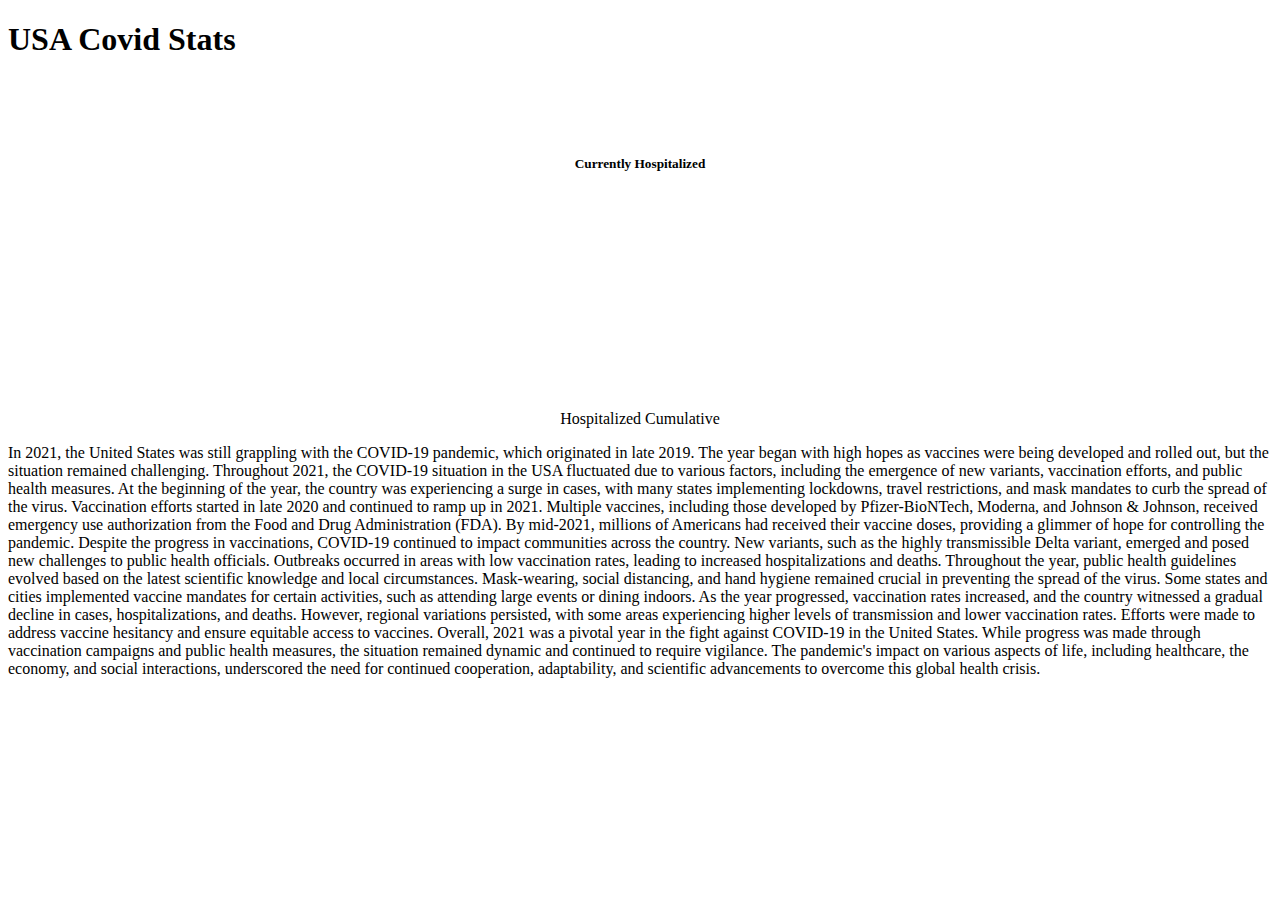
==== Charts.html @ 01a0efde "Add files via upload" ====
<!DOCTYPE html>
<html lang="en">
<head>
    <meta charset="UTF-8">
    <meta name="viewport" content="width=device-width, initial-scale=1.0">
    <title>Charts from APIs</title>
    <link href="https://cdn.jsdelivr.net/npm/bootstrap@5.3.0/dist/css/bootstrap.min.css" rel="stylesheet" integrity="sha384-9ndCyUaIbzAi2FUVXJi0CjmCapSmO7SnpJef0486qhLnuZ2cdeRhO02iuK6FUUVM" crossorigin="anonymous">
    <!-- one -->

    <script src="https://code.highcharts.com/highcharts.js"></script>
    <script src="https://code.highcharts.com/modules/exporting.js"></script>
    <script src="https://code.highcharts.com/modules/export-data.js"></script>
    <script src="https://code.highcharts.com/modules/accessibility.js"></script>

    <link rel="stylesheet" href="Css_one.css">
    <script src="JS_one.js"></script>


    <!-- two -->
    
    <script src="https://code.highcharts.com/highcharts.js"></script>
<script src="https://code.highcharts.com/highcharts-more.js"></script>
<script src="https://code.highcharts.com/modules/solid-gauge.js"></script>
<script src="https://code.highcharts.com/modules/exporting.js"></script>
<script src="https://code.highcharts.com/modules/export-data.js"></script>
<script src="https://code.highcharts.com/modules/accessibility.js"></script>

<link rel="stylesheet" href="Css_two.css">
<script src="JS_two.js"></script>
    


<!-- three -->
<script src="https://code.highcharts.com/highcharts.js"></script>
<script src="https://code.highcharts.com/modules/exporting.js"></script>
<script src="https://code.highcharts.com/modules/export-data.js"></script>
<script src="https://code.highcharts.com/modules/accessibility.js"></script>

<link rel="stylesheet" href="Css_three.css">
<script src="JS_three.js"></script>




<!-- four      -->

<!-- style 4
<link rel="stylesheet" href="Css_four.css">
<script src="JS_four.js"></script> -->

<script src="JS_five.js"></script>


<style>
    .highcharts-figure,
.highcharts-data-table table {
    min-width: 310px;
    max-width: 800px;
    margin: 1em auto;
}

#container {
    height: 400px;
}

.highcharts-data-table table {
    font-family: Verdana, sans-serif;
    border-collapse: collapse;
    border: 1px solid #ebebeb;
    margin: 10px auto;
    text-align: center;
    width: 100%;
    max-width: 500px;
}

.highcharts-data-table caption {
    padding: 1em 0;
    font-size: 1.2em;
    color: #555;
}

.highcharts-data-table th {
    font-weight: 600;
    padding: 0.5em;
}

.highcharts-data-table td,
.highcharts-data-table th,
.highcharts-data-table caption {
    padding: 0.5em;
}

.highcharts-data-table thead tr,
.highcharts-data-table tr:nth-child(even) {
    background: #f8f8f8;
}

.highcharts-data-table tr:hover {
    background: #f1f7ff;
}

</style>

    
    
    

</head>




<body>


    <div class="container-fluid bg-primary p-4 text-white">
        <h1>USA Covid Stats</h1>
    </div>
    
    
  
    



   






<div class="row h-vh">

    <div class="col-9 lg">

        <div class="container">

            <div class="row">
                
                <div class="col-6">
                    
                    <one>
                            
                        <figure class="highcharts-figure">
                            <div id="chartone"></div>
                        </figure>
                    
                    </one>
                </div>
                
                
                
                    <br><br><br>
                <div class="col-6">
                    <two>
                        <center>
                            <figure class="highcharts-figure">
                                <h5>Currently Hospitalized</h5>
                                <div id="two" class="chart-container"></div>
                            </figure>
                        </center>
                    </two>
                    
                </div>
            </div>



                <div class="row">


                    <div class="col-6">
                        <three>
                            <center>
                                <figure class="highcharts-figure">
                                <div id="three"></div>
                                <p class="highcharts-description">
                                    Hospitalized Cumulative
                                </p>
                                </figure>
                            </center>
                        </three>
                    </div>

                    <div class="col-6">
                        <script src="https://code.highcharts.com/highcharts.js"></script>
                        <script src="https://code.highcharts.com/modules/exporting.js"></script>
                        <script src="https://code.highcharts.com/modules/export-data.js"></script>
                        <script src="https://code.highcharts.com/modules/accessibility.js"></script>

                        <figure class="highcharts-figure">
                            <div id="four"></div>
                            
                        </figure>

                        <script>
                            async function five ()
                            {
                            fetched = await fetch('https://api.covidtracking.com/v1/us/current.json')
                            apiresult = await fetched.json();


                            console.log(apiresult)
                            negative = apiresult[0].negative
                            positive = apiresult[0].positive
                            today = apiresult[0].totalTestResultsIncrease
                            total = positive+negative
                            console.log(negative,positive,total,today)
                            Highcharts.chart('four', {
    chart: {
        type: 'bar'
    },
    title: {
        text: 'Historic World Population by Region',
        align: 'left'
    },
    subtitle: {
        text: 'Source: <a ' +
            'href="https://en.wikipedia.org/wiki/List_of_continents_and_continental_subregions_by_population"' +
            'target="_blank">Wikipedia.org</a>',
        align: 'left'
    },
    xAxis: {
        categories: ['Tests'],
        title: {
            text: null
        },
        gridLineWidth: 1,
        lineWidth: 0
    },
    yAxis: {
        min: 0,
        title: {
            text: 'Population (millions)',
            align: 'high'
        },
        labels: {
            overflow: 'justify'
        },
        gridLineWidth: 0
    },
    tooltip: {
        valueSuffix: ' millions'
    },
    plotOptions: {
        bar: {
            borderRadius: '50%',
            dataLabels: {
                enabled: true
            },
            groupPadding: 0.1
        }
    },
    legend: {
        layout: 'vertical',
        align: 'right',
        verticalAlign: 'top',
        x: -40,
        y: 80,
        floating: true,
        borderWidth: 1,
        backgroundColor:
            Highcharts.defaultOptions.legend.backgroundColor || '#FFFFFF',
        shadow: true
    },
    credits: {
        enabled: false
    },
    series: [{
        name: 'Total Tested',
        data: [total]
    }, {
        name: 'Tested Today',
        data: [today]
    }]
});

                            }
                            

five()



                            

                        </script>
                    </div>
                
                
                </div>
            
            
        
        </div>
    
    
    </div>


    <div class = "col-3 bg-primary p-4 text-white h-vh">
        <p>
            In 2021, the United States was still grappling with the COVID-19 pandemic, which originated in late 2019. The year began with high hopes as vaccines were being developed and rolled out, but the situation remained challenging.

Throughout 2021, the COVID-19 situation in the USA fluctuated due to various factors, including the emergence of new variants, vaccination efforts, and public health measures. At the beginning of the year, the country was experiencing a surge in cases, with many states implementing lockdowns, travel restrictions, and mask mandates to curb the spread of the virus.

Vaccination efforts started in late 2020 and continued to ramp up in 2021. Multiple vaccines, including those developed by Pfizer-BioNTech, Moderna, and Johnson & Johnson, received emergency use authorization from the Food and Drug Administration (FDA). By mid-2021, millions of Americans had received their vaccine doses, providing a glimmer of hope for controlling the pandemic.

Despite the progress in vaccinations, COVID-19 continued to impact communities across the country. New variants, such as the highly transmissible Delta variant, emerged and posed new challenges to public health officials. Outbreaks occurred in areas with low vaccination rates, leading to increased hospitalizations and deaths.

Throughout the year, public health guidelines evolved based on the latest scientific knowledge and local circumstances. Mask-wearing, social distancing, and hand hygiene remained crucial in preventing the spread of the virus. Some states and cities implemented vaccine mandates for certain activities, such as attending large events or dining indoors.

As the year progressed, vaccination rates increased, and the country witnessed a gradual decline in cases, hospitalizations, and deaths. However, regional variations persisted, with some areas experiencing higher levels of transmission and lower vaccination rates. Efforts were made to address vaccine hesitancy and ensure equitable access to vaccines.

Overall, 2021 was a pivotal year in the fight against COVID-19 in the United States. While progress was made through vaccination campaigns and public health measures, the situation remained dynamic and continued to require vigilance. The pandemic's impact on various aspects of life, including healthcare, the economy, and social interactions, underscored the need for continued cooperation, adaptability, and scientific advancements to overcome this global health crisis.
        </p>
    </div>
</div>







    
</body>
</html>


<script>
    
</script>













<script>
//    buildchart(countries, data1)


    //     let btn = document.getElementById('click_button')

    //     btn.addEventListener('click', fu => {


    //         var newcountries = ['ETHIOPIA', 'SUDAN', 'KENYA']


    //         var newdata = [{
    //             name: 'teff',
    //             data: [406292, 260000, 107000]
    //         }, {
    //             name: 'Wheat',
    //             data: [51086, 136000, 5500, ]
    //         }]


    //         buildchart(newcountries, newdata)



    //     })
</script>
---- Css_one.css ----
.highcharts-figure,
        .highcharts-data-table table {
            min-width: 310px;
            max-width: 800px;
            margin: 1em auto;
        }
        
        #container {
            height: 400px;
        }
        
        .highcharts-data-table table {
            font-family: Verdana, sans-serif;
            border-collapse: collapse;
            border: 1px solid #ebebeb;
            margin: 10px auto;
            text-align: center;
            width: 100%;
            max-width: 500px;
        }
        
        .highcharts-data-table caption {
            padding: 1em 0;
            font-size: 1.2em;
            color: #555;
        }
        
        .highcharts-data-table th {
            font-weight: 600;
            padding: 0.5em;
        }
        
        .highcharts-data-table td,
        .highcharts-data-table th,
        .highcharts-data-table caption {
            padding: 0.5em;
        }
        
        .highcharts-data-table thead tr,
        .highcharts-data-table tr:nth-child(even) {
            background: #f8f8f8;
        }
        
        .highcharts-data-table tr:hover {
            background: #f1f7ff;
        }
---- Css_two.css ----
.highcharts-figure .chart-container {
    width: 300px;
    height: 200px;
    
}

.highcharts-figure,
.highcharts-data-table table {
    width: 600px;
    margin: 0 auto;
}

.highcharts-data-table table {
    font-family: Verdana, sans-serif;
    border-collapse: collapse;
    border: 1px solid #ebebeb;
    margin: 1000px auto;
    text-align: center;
    width: 100%;
    max-width: 500px;
}

.highcharts-data-table caption {
    padding: 1em 0;
    font-size: 1.2em;
    color: #555;
}

.highcharts-data-table th {
    font-weight: 600;
    padding: 0.5em;
}

.highcharts-data-table td,
.highcharts-data-table th,
.highcharts-data-table caption {
    padding: 0.5em;
}

.highcharts-data-table thead tr,
.highcharts-data-table tr:nth-child(even) {
    background: #f8f8f8;
}

.highcharts-data-table tr:hover {
    background: #f1f7ff;
}

@media (max-width: 600px) {
    .highcharts-figure,
    .highcharts-data-table table {
        width: 100%;
    }

    .highcharts-figure .chart-container {
        width: 300px;
        float: none;
        margin: 0 auto;
    }
}
---- Css_three.css ----
.highcharts-figure,
.highcharts-data-table table {
    min-width: 310px;
    max-width: 800px;
    margin: 1em auto;
}

#container {
    height: 400px;
}

.highcharts-data-table table {
    font-family: Verdana, sans-serif;
    border-collapse: collapse;
    border: 1px solid #ebebeb;
    margin: 10px auto;
    text-align: center;
    width: 100%;
    max-width: 500px;
}

.highcharts-data-table caption {
    padding: 1em 0;
    font-size: 1.2em;
    color: #555;
}

.highcharts-data-table th {
    font-weight: 600;
    padding: 0.5em;
}

.highcharts-data-table td,
.highcharts-data-table th,
.highcharts-data-table caption {
    padding: 0.5em;
}

.highcharts-data-table thead tr,
.highcharts-data-table tr:nth-child(even) {
    background: #f8f8f8;
}

.highcharts-data-table tr:hover {
    background: #f1f7ff;
}
---- Css_four.css ----
.highcharts-figure,
.highcharts-data-table table {
    min-width: 360px;
    max-width: 700px;
    margin: 1em auto;
}

.highcharts-data-table table {
    font-family: Verdana, sans-serif;
    border-collapse: collapse;
    border: 1px solid #ebebeb;
    margin: 10px auto;
    text-align: center;
    width: 100%;
    max-width: 500px;
}

.highcharts-data-table caption {
    padding: 1em 0;
    font-size: 1.2em;
    color: #555;
}

.highcharts-data-table th {
    font-weight: 600;
    padding: 0.5em;
}

.highcharts-data-table td,
.highcharts-data-table th,
.highcharts-data-table caption {
    padding: 0.5em;
}

.highcharts-data-table thead tr,
.highcharts-data-table tr:nth-child(even) {
    background: #f8f8f8;
}

.highcharts-data-table tr:hover {
    background: #f1f7ff;
}
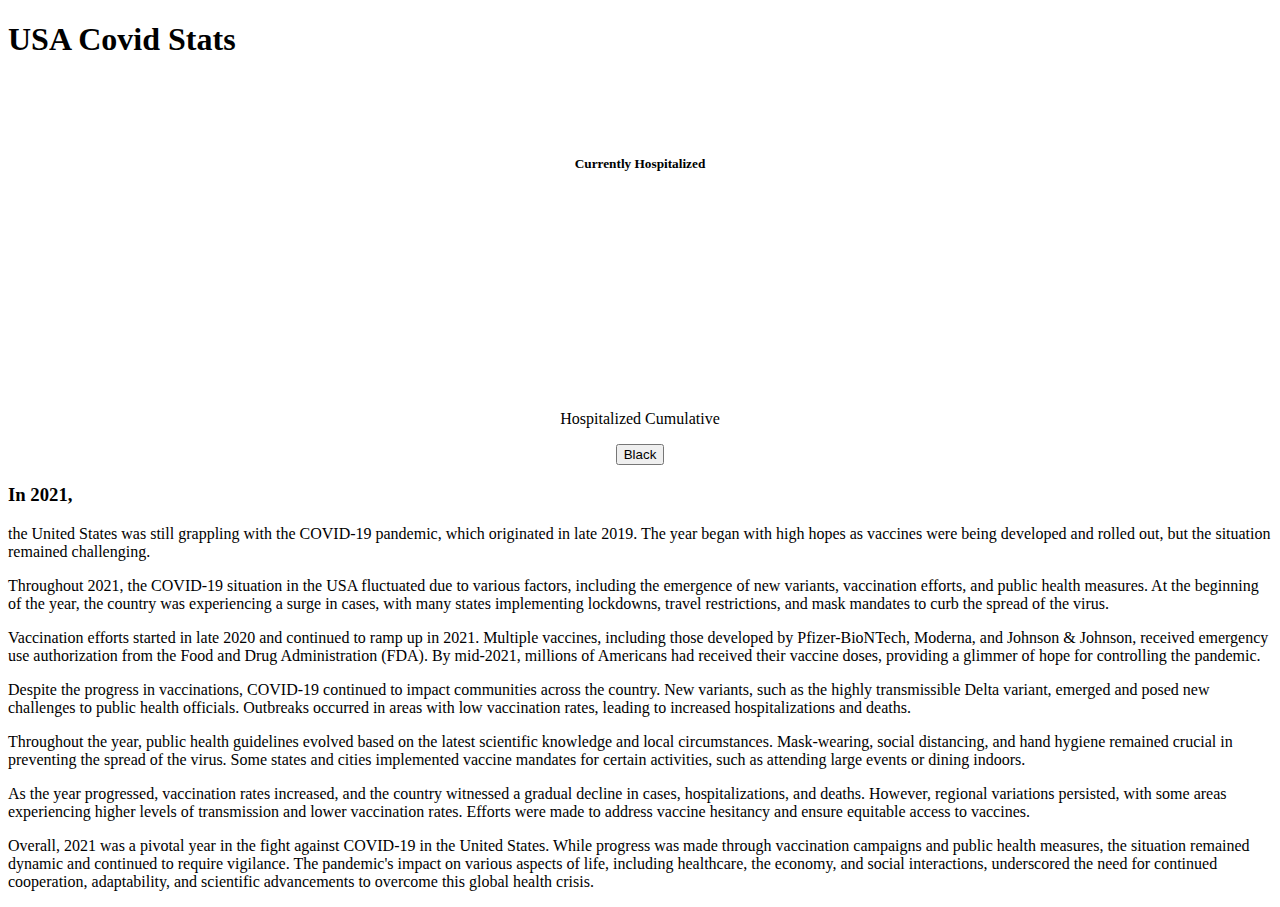
==== commit 0d17132b: "Update Charts.html" ====
--- a/Charts.html
+++ b/Charts.html
@@ -114,7 +114,7 @@
 <body>
 
 
-    <div class="container-fluid bg-primary p-4 text-white">
+    <div class="container-fluid bg-dark p-4 text-light">
         <h1>USA Covid Stats</h1>
     </div>
     
@@ -291,7 +291,14 @@
                 
                 
                 </div>
-            
+            <div class="row p-5">
+
+                <center>
+                    <div class = " justify-content-center align-content-center">
+                        <a href="Landing.html" class="link-primary"><button class="btn btn-outline-dark d-flex">Black</button></a>
+                    </div>
+                </center>
+            </div>
             
         
         </div>
@@ -300,22 +307,25 @@
     </div>
 
 
-    <div class = "col-3 bg-primary p-4 text-white h-vh">
-        <p>
-            In 2021, the United States was still grappling with the COVID-19 pandemic, which originated in late 2019. The year began with high hopes as vaccines were being developed and rolled out, but the situation remained challenging.
-
-Throughout 2021, the COVID-19 situation in the USA fluctuated due to various factors, including the emergence of new variants, vaccination efforts, and public health measures. At the beginning of the year, the country was experiencing a surge in cases, with many states implementing lockdowns, travel restrictions, and mask mandates to curb the spread of the virus.
-
-Vaccination efforts started in late 2020 and continued to ramp up in 2021. Multiple vaccines, including those developed by Pfizer-BioNTech, Moderna, and Johnson & Johnson, received emergency use authorization from the Food and Drug Administration (FDA). By mid-2021, millions of Americans had received their vaccine doses, providing a glimmer of hope for controlling the pandemic.
-
-Despite the progress in vaccinations, COVID-19 continued to impact communities across the country. New variants, such as the highly transmissible Delta variant, emerged and posed new challenges to public health officials. Outbreaks occurred in areas with low vaccination rates, leading to increased hospitalizations and deaths.
-
-Throughout the year, public health guidelines evolved based on the latest scientific knowledge and local circumstances. Mask-wearing, social distancing, and hand hygiene remained crucial in preventing the spread of the virus. Some states and cities implemented vaccine mandates for certain activities, such as attending large events or dining indoors.
-
-As the year progressed, vaccination rates increased, and the country witnessed a gradual decline in cases, hospitalizations, and deaths. However, regional variations persisted, with some areas experiencing higher levels of transmission and lower vaccination rates. Efforts were made to address vaccine hesitancy and ensure equitable access to vaccines.
-
-Overall, 2021 was a pivotal year in the fight against COVID-19 in the United States. While progress was made through vaccination campaigns and public health measures, the situation remained dynamic and continued to require vigilance. The pandemic's impact on various aspects of life, including healthcare, the economy, and social interactions, underscored the need for continued cooperation, adaptability, and scientific advancements to overcome this global health crisis.
-        </p>
+    <div class = "col-3  py-4 text-black h-vh">
+        <div class = "bg-light p-4">
+            
+            <h3>In 2021,</h3>
+            <p>
+                 the United States was still grappling with the COVID-19 pandemic, which originated in late 2019. The year began with high hopes as vaccines were being developed and rolled out, but the situation remained challenging.
+            </p>
+            <p>Throughout 2021, the COVID-19 situation in the USA fluctuated due to various factors, including the emergence of new variants, vaccination efforts, and public health measures. At the beginning of the year, the country was experiencing a surge in cases, with many states implementing lockdowns, travel restrictions, and mask mandates to curb the spread of the virus.</p>
+            
+            <p>Vaccination efforts started in late 2020 and continued to ramp up in 2021. Multiple vaccines, including those developed by Pfizer-BioNTech, Moderna, and Johnson & Johnson, received emergency use authorization from the Food and Drug Administration (FDA). By mid-2021, millions of Americans had received their vaccine doses, providing a glimmer of hope for controlling the pandemic.</p>
+            
+            <p>Despite the progress in vaccinations, COVID-19 continued to impact communities across the country. New variants, such as the highly transmissible Delta variant, emerged and posed new challenges to public health officials. Outbreaks occurred in areas with low vaccination rates, leading to increased hospitalizations and deaths.</p>
+            
+            <p>Throughout the year, public health guidelines evolved based on the latest scientific knowledge and local circumstances. Mask-wearing, social distancing, and hand hygiene remained crucial in preventing the spread of the virus. Some states and cities implemented vaccine mandates for certain activities, such as attending large events or dining indoors.</p>
+            
+            <p>As the year progressed, vaccination rates increased, and the country witnessed a gradual decline in cases, hospitalizations, and deaths. However, regional variations persisted, with some areas experiencing higher levels of transmission and lower vaccination rates. Efforts were made to address vaccine hesitancy and ensure equitable access to vaccines.</p>
+            
+            <p>Overall, 2021 was a pivotal year in the fight against COVID-19 in the United States. While progress was made through vaccination campaigns and public health measures, the situation remained dynamic and continued to require vigilance. The pandemic's impact on various aspects of life, including healthcare, the economy, and social interactions, underscored the need for continued cooperation, adaptability, and scientific advancements to overcome this global health crisis.</p>
+        </div>   
     </div>
 </div>
 
